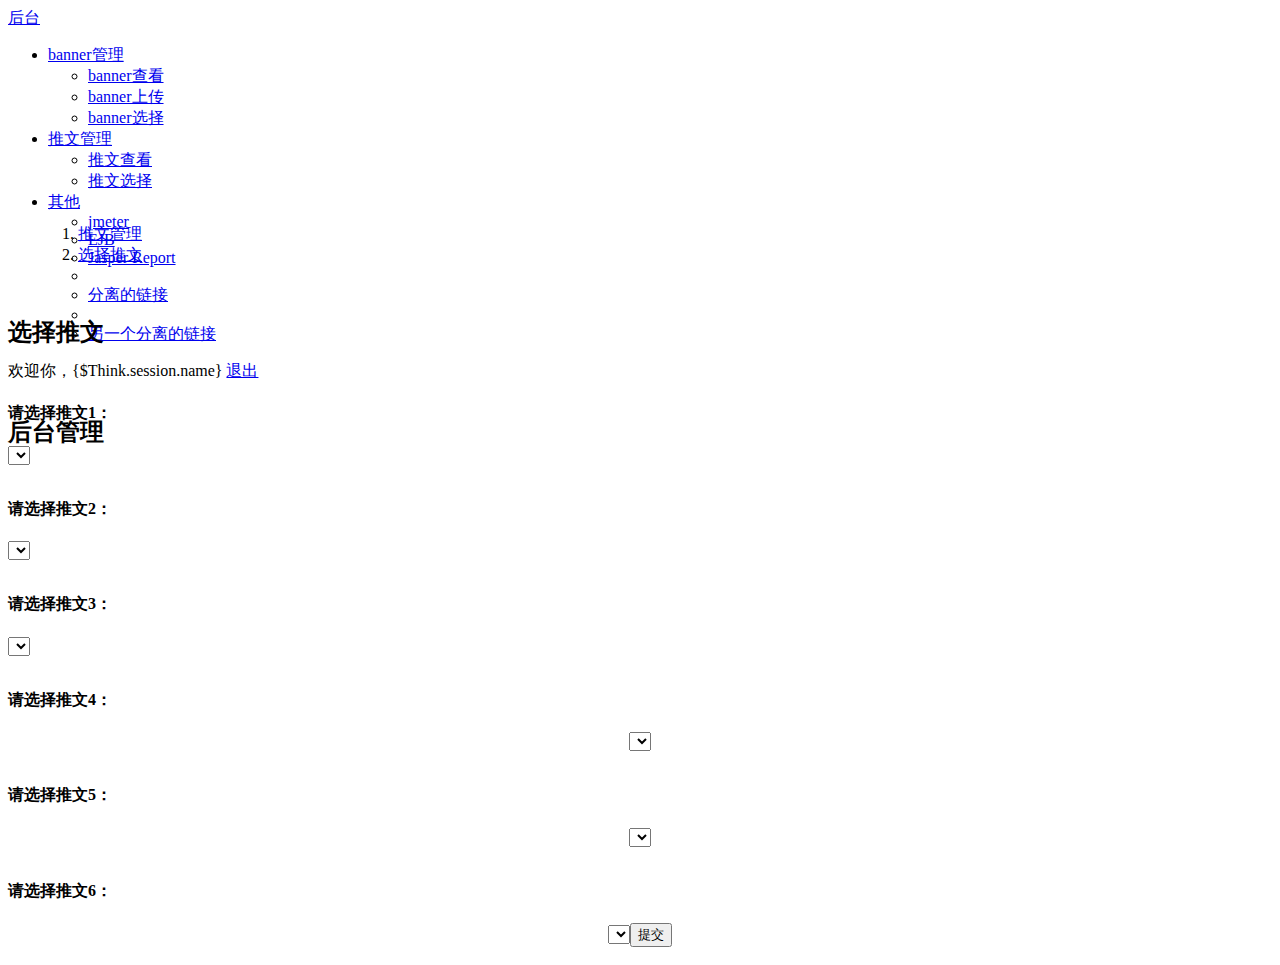
==== Home/Home/View/admin/article_choose.html @ bde37e23 "完成展示，选择还差入库" ====
<!DOCTYPE html>
<html lang="en">
</html>
<head>
    <meta content="IE=edge" http-equiv="X-UA-Compatible"/>
    <meta content="width=device-width, initial-scale=1" name="viewport"/>
    <meta charset="utf-8"/>
    <title>
        后台页面
    </title>
</head>
<script src="__PUBLIC__/js/jquery/2.0.0/jquery.min.js" type="text/javascript">
</script>
<link rel="stylesheet" type="text/css" href="__PUBLIC__/css/bootstrap/3.3.6/bootstrap.css">
<script src="__PUBLIC__/js/bootstrap/3.3.6/bootstrap.js" type="text/javascript">
</script>
<style type="text/css">
    .jumbotron {
        height: 200px;
        margin: 0;
        padding: 0;
    }

    .nav .dropdown {
        margin-left: 50px;
    }

    #wel {
        margin-top: 10px;
        padding-right: 50px;
    }

    .breadcrumb {
        padding-left: 70px;
    }

    .name {
        margin: 10px;
    }

    button {
        margin-top: 20px;
    }

    .navbar {
        margin-bottom: 0px;
    }

    .form-control {
        margin-bottom: 13px;
    }

    h2 {
        margin: 0;
        line-height: 100px;
    }
</style>
<body>
<!-- 巨幕 -->
<div class="jumbotron">
    <!-- 导航 -->
    <nav class="navbar navbar-default" role="navigation">
        <div class="container-fluid">
            <div class="navbar-header">
                <a class="navbar-brand" href="#">后台</a>
            </div>
            <div>
                <ul class="nav navbar-nav">
                    <li class="active">
                        <a href="#" class="dropdown-toggle" data-toggle="dropdown">
                            banner管理
                            <b class="caret"></b>
                        </a>
                        <ul class="dropdown-menu">
                            <li><a href="{:U('home/admin/banner_view')}">banner查看</a></li>
                            <li><a href="{:U('home/admin/banner_upload')}">banner上传</a></li>
                            <li><a href="{:U('home/admin/banner_choose')}">banner选择</a></li>
                        </ul>
                    </li>
                    <li>
                        <a href="#" class="dropdown-toggle" data-toggle="dropdown">
                            推文管理
                            <b class="caret"></b>
                        </a>
                        <ul class="dropdown-menu">
                            <li><a href="{:U('home/admin/article_view')}">推文查看</a></li>
                            <li><a href="{:U('home/admin/article_choose')}">推文选择</a></li>
                        </ul>
                    </li>
                    <li>
                        <a href="#" class="dropdown-toggle" data-toggle="dropdown">
                            其他
                            <b class="caret"></b>
                        </a>
                        <ul class="dropdown-menu">
                            <li><a href="#">jmeter</a></li>
                            <li><a href="#">EJB</a></li>
                            <li><a href="#">Jasper Report</a></li>
                            <li class="divider"></li>
                            <li><a href="#">分离的链接</a></li>
                            <li class="divider"></li>
                            <li><a href="www.baidu.com">另一个分离的链接</a></li>
                        </ul>
                    </li>
                </ul>
            </div>
            <div class="pull-right" id="wel">
            <span class="text-muted">
                欢迎你，{$Think.session.name}
                <a class="btn btn-info btn-xs active" href="{:U('home/login/checkout')}" role="button">
                    退出
                </a>
            </span>
            </div>
        </div>
    </nav>
    <h2 class="text-center text-muted">
        后台管理
    </h2>
</div>
<!-- 面包屑导航 -->
<ol class="breadcrumb">
    <li>
        <a href="#">
            推文管理
        </a>
    </li>
    <li>
        <a href="#">
            选择推文
        </a>
    </li>
</ol>
<!-- 主区域 -->
<div class="container">
    <!-- 栅格化 -->
    <div class="row">
        <div class="col-md-11 text-center">
            <h2>
                选择推文
            </h2>
        </div>
    </div>
    <form action="{:U('home/admin/banner_change')}" method="post">
        <div class="row">
            <div class="col-md-3 text-center">
                <p>
                <h4>请选择推文1：</h4>
                </p>
            </div>
            <div class="col-md-8">
                <select class="form-control" name="article1" id="select1">

                </select>
            </div>
        </div>
        <div class="row">
            <div class="col-md-3 text-center">
                <p>
                <h4>请选择推文2：</h4>
                </p>
            </div>
            <div class="col-md-8">
                <select class="form-control" name="article2" id="select2">

                </select>
            </div>
        </div>
        <div class="row">
            <div class="col-md-3 text-center">
                <p>
                <h4>请选择推文3：</h4>
                </p>
            </div>
            <div class="col-md-8">
                <select class="form-control" name="article3" id="select3">

                </select>
            </div>
        </div>
        <div class="row">
            <div class="col-md-3 text-center">
                <p>
                <h4>请选择推文4：</h4>
                </p>
            </div>
            <div class="col-md-8" align="center">
                <select class="form-control" name="article4" id="select4">

                </select>
            </div>
        </div>
        <div class="row">
            <div class="col-md-3 text-center">
                <p>
                <h4>请选择推文5：</h4>
                </p>
            </div>
            <div class="col-md-8" align="center">
                <select class="form-control" name="article5" id="select5">

                </select>
            </div>
        </div>
        <div class="row">
            <div class="col-md-3 text-center">
                <p>
                <h4>请选择推文6：</h4>
                </p>
            </div>
            <div class="col-md-8" align="center">
                <select class="form-control" name="article6" id="select6">

                <input class="btn btn-success" type="submit" value="提交">
            </div>
        </div>
    </form>
</div>
</body>
<script>
    //获取6个标题
    var title=new Array("{$titles[0]}","{$titles[1]}","{$titles[2]}","{$titles[3]}","{$titles[4]}","{$titles[5]}");
    var page = ({$page} - 1) * 13;
    $(document).ready(function () {
        if (page != 0) {
            getActicle(page, 12);
        } else
            getActicle(page, 11);
    });

//    排版
    function edit(data){
        var html="";
        for(var i=1;i<=6;i++){
            for(var j=1;j<=Object.keys(data).length;j++){
                if(title[i-1]==data[j]['title']){
                    $('#select'+i).append("<option selected='selected'>"+data[j]['title']+"</option>");

                }else{
                    $('#select'+i).append("<option>"+data[j]['title']+"</option>");
                }

            }
        }
    }
    //时间戳转换Y-M-D
    function getLocalTime(nS) {
        return new Date(parseInt(nS) * 1000).toLocaleString().replace(/:\d{1,2}$/, ' ');
    }
    function getActicle(offest, count) {
        $.ajax({
            url: 'http://125.216.144.55/weixin/index.php/home/index/getNews', // 跳转到 action
            type: 'get',
            timeout: 1000, //超时时间设置，单位毫秒
            data: {
                'offset': offest,//偏移量
                'count': count  //数量
            },
            crossDomain: true,
            dataType: 'jsonp',
            jsonpCallback: "jsonpHandler",//为jsonp请求指定一个回调函数名。这个值将用来取代jQuery自动生成的随机函数名。这主要用来让jQuery生成度独特的函数名，这样管理请求更容易，也能方便地提供回调函数和错误处理。你也可以在想让浏览器缓存GET请求的时候，指定这个回调函数名。
            success: function (data) {
                console.log(data);
                edit(data);
            },
            error: function () {

            }
        });
    }
</script>
</html>
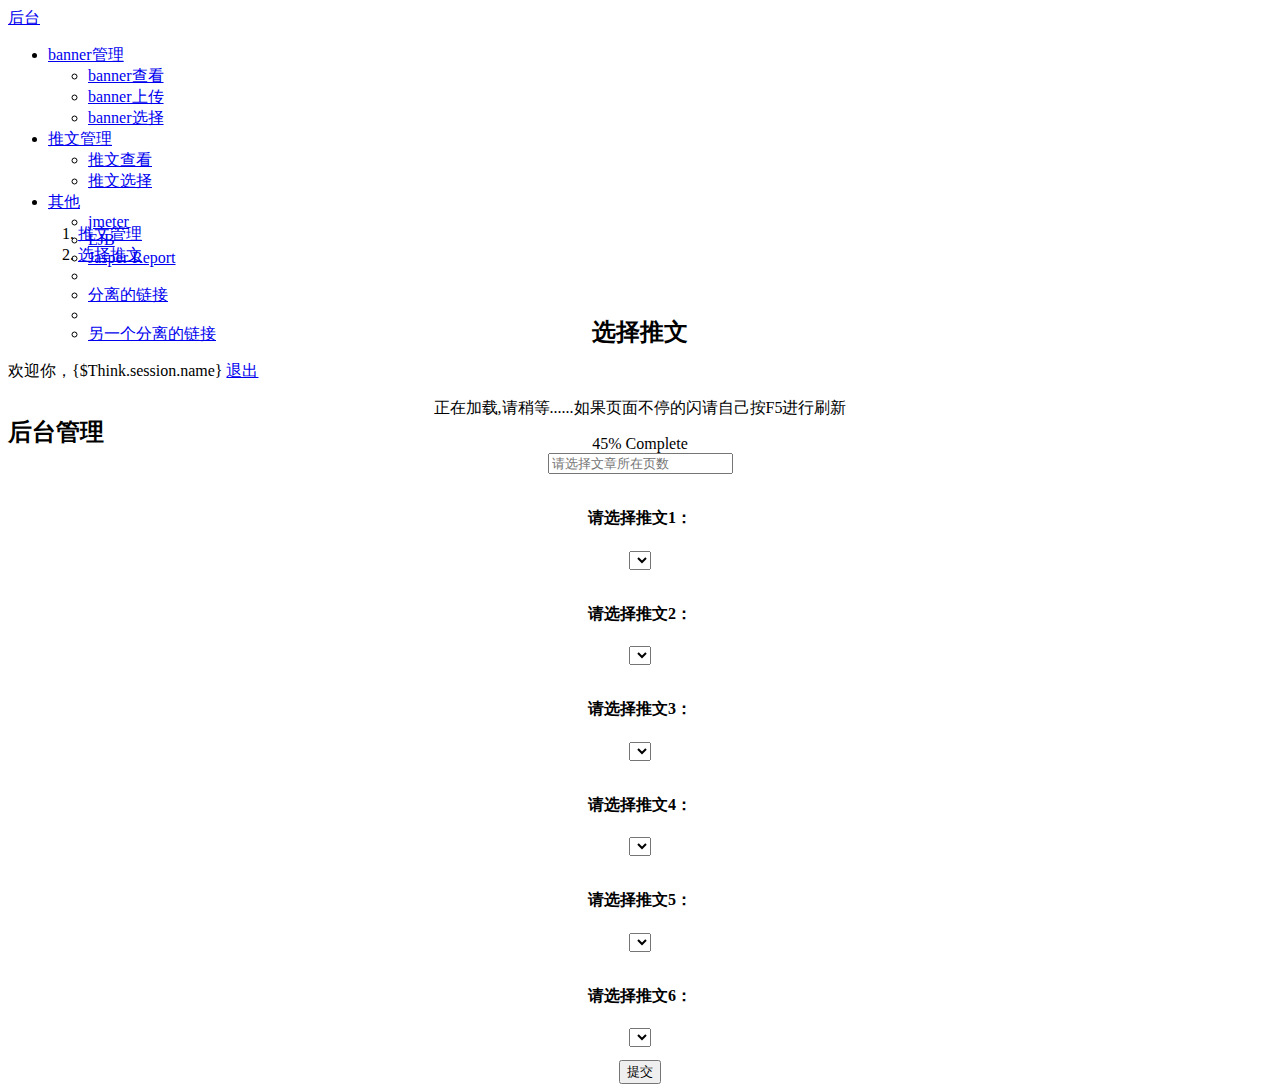
==== commit 46c76201: "-m完成页码 进度条" ====
--- a/Home/Home/View/admin/article_choose.html
+++ b/Home/Home/View/admin/article_choose.html
@@ -36,10 +36,6 @@
 
     .name {
         margin: 10px;
-    }
-
-    button {
-        margin-top: 20px;
     }
 
     .navbar {
@@ -132,17 +128,32 @@
     </li>
 </ol>
 <!-- 主区域 -->
-<div class="container">
+<div class="container" align="center">
+    
     <!-- 栅格化 -->
     <div class="row">
-        <div class="col-md-11 text-center">
+        <div class="col-md-12 text-center">
             <h2>
                 选择推文
             </h2>
         </div>
+        <div class="progress" style="width: 40%">
+            <p class="bg-info">正在加载,请稍等......如果页面不停的闪请自己按F5进行刷新</p>
+        </div>
+        <div class="progress" style="width: 40%">
+            <div class="progress-bar progress-bar-striped active" role="progressbar" aria-valuenow="45" aria-valuemin="0"
+                 aria-valuemax="100" style="width: 100%">
+                <span class="sr-only">45% Complete</span>
+            </div>
+        </div>
     </div>
-    <form action="{:U('home/admin/banner_change')}" method="post">
-        <div class="row">
+    <div class="row form-select" text-align="center">
+        <div class="col-md-2" style="float: none;">
+            <input type="number" id="choose_page" class="form-control" min="1" placeholder="请选择文章所在页数">
+        </div>
+    </div>
+    <form action="{:U('home/admin/article_change')}" method="post">
+        <div class="row form-select">
             <div class="col-md-3 text-center">
                 <p>
                 <h4>请选择推文1：</h4>
@@ -150,11 +161,14 @@
             </div>
             <div class="col-md-8">
                 <select class="form-control" name="article1" id="select1">
-
-                </select>
-            </div>
-        </div>
-        <div class="row">
+                </select>
+                <input type="hidden" id="title1" name="title1"/>
+                <input type="hidden" id="url1" name="url1"/>
+                <input type="hidden" id="img1" name="img1"/>
+                <input type="hidden" id="author1" name="author1"/>
+            </div>
+        </div>
+        <div class="row form-select">
             <div class="col-md-3 text-center">
                 <p>
                 <h4>请选择推文2：</h4>
@@ -162,11 +176,14 @@
             </div>
             <div class="col-md-8">
                 <select class="form-control" name="article2" id="select2">
-
-                </select>
-            </div>
-        </div>
-        <div class="row">
+                </select>
+                <input type="hidden" id="title2" name="title2"/>
+                <input type="hidden" id="url2" name="url2"/>
+                <input type="hidden" id="img2" name="img2"/>
+                <input type="hidden" id="author2" name="author2"/>
+            </div>
+        </div>
+        <div class="row form-select">
             <div class="col-md-3 text-center">
                 <p>
                 <h4>请选择推文3：</h4>
@@ -174,11 +191,14 @@
             </div>
             <div class="col-md-8">
                 <select class="form-control" name="article3" id="select3">
-
-                </select>
-            </div>
-        </div>
-        <div class="row">
+                </select>
+                <input type="hidden" id="title3" name="title3"/>
+                <input type="hidden" id="url3" name="url3"/>
+                <input type="hidden" id="img3" name="img3"/>
+                <input type="hidden" id="author3" name="author3"/>
+            </div>
+        </div>
+        <div class="row form-select">
             <div class="col-md-3 text-center">
                 <p>
                 <h4>请选择推文4：</h4>
@@ -186,11 +206,14 @@
             </div>
             <div class="col-md-8" align="center">
                 <select class="form-control" name="article4" id="select4">
-
-                </select>
-            </div>
-        </div>
-        <div class="row">
+                </select>
+                <input type="hidden" id="title4" name="title4"/>
+                <input type="hidden" id="url4" name="url4"/>
+                <input type="hidden" id="img4" name="img4"/>
+                <input type="hidden" id="author4" name="author4"/>
+            </div>
+        </div>
+        <div class="row form-select">
             <div class="col-md-3 text-center">
                 <p>
                 <h4>请选择推文5：</h4>
@@ -198,19 +221,30 @@
             </div>
             <div class="col-md-8" align="center">
                 <select class="form-control" name="article5" id="select5">
-
-                </select>
-            </div>
-        </div>
-        <div class="row">
+                </select>
+                <input type="hidden" id="title5" name="title5"/>
+                <input type="hidden" id="url5" name="url5"/>
+                <input type="hidden" id="img5" name="img5"/>
+                <input type="hidden" id="author5" name="author5"/>
+            </div>
+        </div>
+        <div class="row form-select">
             <div class="col-md-3 text-center">
                 <p>
                 <h4>请选择推文6：</h4>
                 </p>
             </div>
-            <div class="col-md-8" align="center">
+            <div class="col-md-8">
                 <select class="form-control" name="article6" id="select6">
-
+                </select>
+                <input type="hidden" id="title6" value="1" name="title6"/>
+                <input type="hidden" id="url6" name="url6"/>
+                <input type="hidden" id="img6" name="img6"/>
+                <input type="hidden" id="author6" name="author6"/>
+            </div>
+        </div>
+        <div class="row form-select">
+            <div class="col-xs-12 col-sm-12 col-md-12 col-lg-12" align="center">
                 <input class="btn btn-success" type="submit" value="提交">
             </div>
         </div>
@@ -219,27 +253,58 @@
 </body>
 <script>
     //获取6个标题
-    var title=new Array("{$titles[0]}","{$titles[1]}","{$titles[2]}","{$titles[3]}","{$titles[4]}","{$titles[5]}");
+    var title = new Array("{$titles[0]}", "{$titles[1]}", "{$titles[2]}", "{$titles[3]}", "{$titles[4]}", "{$titles[5]}");
     var page = ({$page} - 1) * 13;
+    var now=-1;
+    var article;
     $(document).ready(function () {
+        $(".form-select").css('display','none');
         if (page != 0) {
             getActicle(page, 12);
         } else
             getActicle(page, 11);
+        //监听更换页码
+        $("#choose_page").on("blur",function (e) {
+            $(".progress").css('display','block');
+            $(".form-select").css('display','none');
+            if(e.target.value==null){
+                console.log(now);
+            }else{
+                now=(e.target.value-1)*13;
+            }
+
+            for (var i = 1; i <= 6; i++) {
+                $('#select' + i).html("");
+            }
+            getActicle(now, 12);
+        });
+
+        //监听更换文章 保存hidden值
+        for (var i = 1; i <= 6; i++) {
+            $('#select'+i).on("change",function (e) {
+//                console.log(e.target.value);
+                for(var j = 1; j <= Object.keys(article).length; j++){
+                    if((article[j]['title'])==e.target.value){
+                        $("#title"+i).val(article[j]['title']);
+                        $("#author"+i).val(article[j]['author']);
+                        $("#url"+i).val(article[j]['url']);
+                        $("#img"+i).val(article[j]['thumb_url']);
+                    }
+                }
+            })
+        }
+
     });
 
-//    排版
-    function edit(data){
-        var html="";
-        for(var i=1;i<=6;i++){
-            for(var j=1;j<=Object.keys(data).length;j++){
-                if(title[i-1]==data[j]['title']){
-                    $('#select'+i).append("<option selected='selected'>"+data[j]['title']+"</option>");
-
-                }else{
-                    $('#select'+i).append("<option>"+data[j]['title']+"</option>");
+    //    排版
+    function edit(data) {
+        var html = "";
+        for (var i = 1; i <= 6; i++) {
+            $('#select' + i).append("<option selected='selected'>" + title[i - 1] + "</option>");
+            for (var j = 1; j <= Object.keys(data).length; j++) {
+                if (title[i - 1] != data[j]['title']) {
+                    $('#select' + i).append("<option>" + data[j]['title'] + "</option>");
                 }
-
             }
         }
     }
@@ -262,9 +327,15 @@
             success: function (data) {
                 console.log(data);
                 edit(data);
+                article=data;
+                $(".form-select").css('display','block');
+                $(".progress").css('display','none');
             },
             error: function () {
-
+                console.log("失败了");
+                var container = $('.container');
+                container.append('<p class="bg-info">正在加载,请稍等......</p>');
+                location.reload();
             }
         });
     }
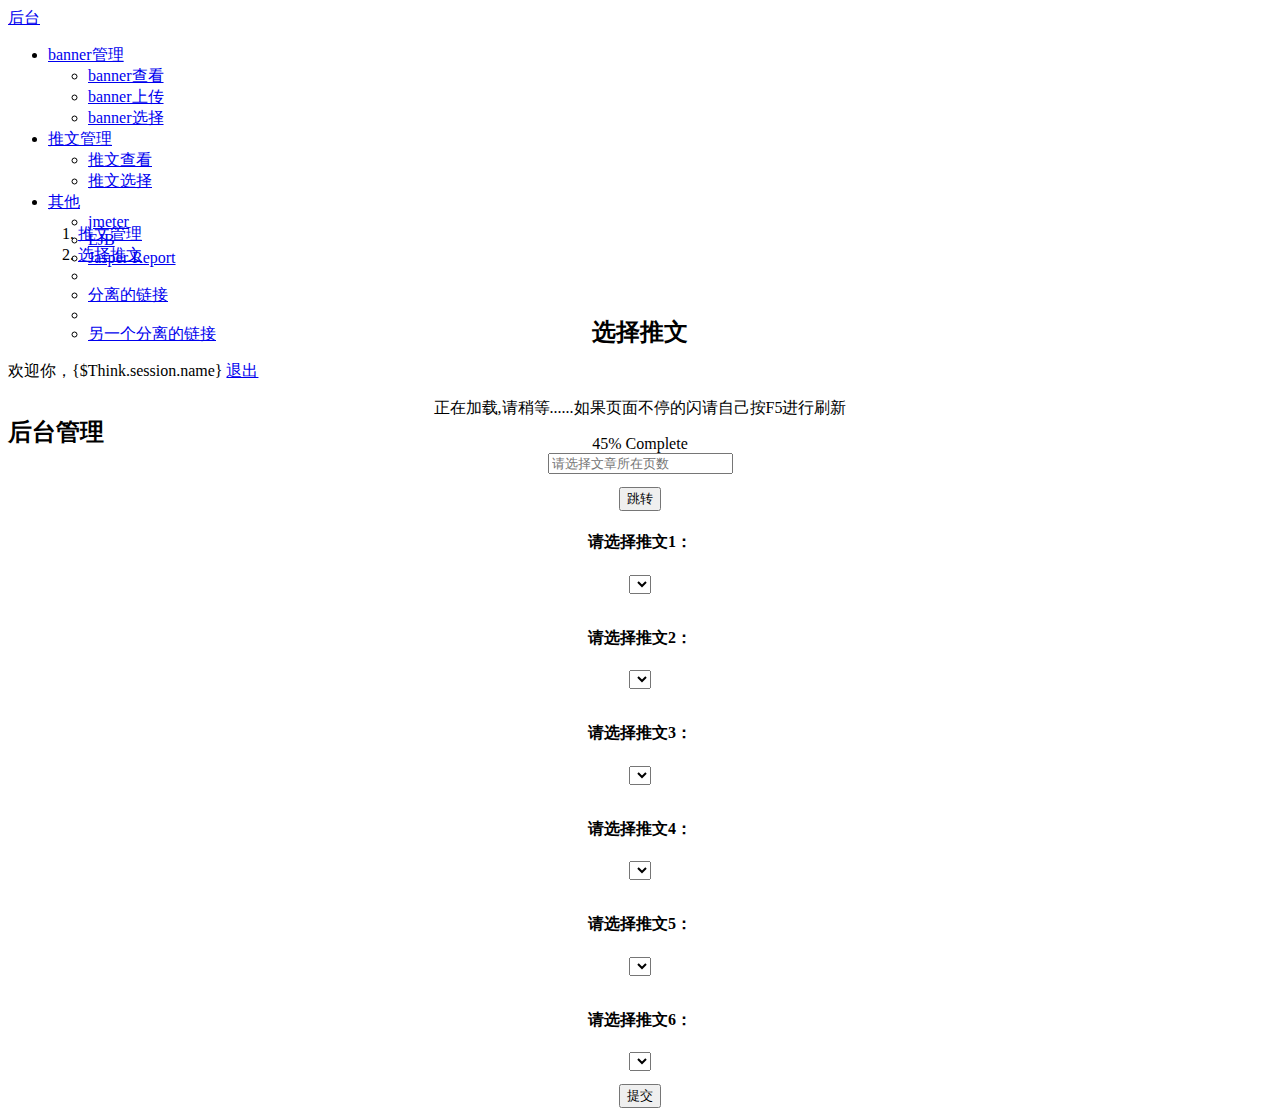
==== commit 8fcf0102: "大致完成 欠缺推文展示换算 jsonp更好解决方法 防盗链绕过" ====
--- a/Home/Home/View/admin/article_choose.html
+++ b/Home/Home/View/admin/article_choose.html
@@ -129,7 +129,7 @@
 </ol>
 <!-- 主区域 -->
 <div class="container" align="center">
-    
+
     <!-- 栅格化 -->
     <div class="row">
         <div class="col-md-12 text-center">
@@ -141,7 +141,8 @@
             <p class="bg-info">正在加载,请稍等......如果页面不停的闪请自己按F5进行刷新</p>
         </div>
         <div class="progress" style="width: 40%">
-            <div class="progress-bar progress-bar-striped active" role="progressbar" aria-valuenow="45" aria-valuemin="0"
+            <div class="progress-bar progress-bar-striped active" role="progressbar" aria-valuenow="45"
+                 aria-valuemin="0"
                  aria-valuemax="100" style="width: 100%">
                 <span class="sr-only">45% Complete</span>
             </div>
@@ -149,7 +150,10 @@
     </div>
     <div class="row form-select" text-align="center">
         <div class="col-md-2" style="float: none;">
-            <input type="number" id="choose_page" class="form-control" min="1" placeholder="请选择文章所在页数">
+            <input type="number" id="now" class="form-control" min="1" placeholder="请选择文章所在页数">
+        </div>
+        <div class="col-md-2" style="float: none;">
+            <button type="button" id="choose_page" class="btn btn-success">跳转</button>
         </div>
     </div>
     <form action="{:U('home/admin/article_change')}" method="post">
@@ -162,10 +166,10 @@
             <div class="col-md-8">
                 <select class="form-control" name="article1" id="select1">
                 </select>
-                <input type="hidden" id="title1" name="title1"/>
-                <input type="hidden" id="url1" name="url1"/>
-                <input type="hidden" id="img1" name="img1"/>
-                <input type="hidden" id="author1" name="author1"/>
+                <input type="hidden" id="title1" name="title1" value="{$titles[0]}"/>
+                <input type="hidden" id="url1" name="url1" value="{$urls[0]}"/>
+                <input type="hidden" id="img1" name="img1" value="{$imgs[0]}"/>
+                <input type="hidden" id="author1" name="author1" value="{$authors[0]}"/>
             </div>
         </div>
         <div class="row form-select">
@@ -177,10 +181,10 @@
             <div class="col-md-8">
                 <select class="form-control" name="article2" id="select2">
                 </select>
-                <input type="hidden" id="title2" name="title2"/>
-                <input type="hidden" id="url2" name="url2"/>
-                <input type="hidden" id="img2" name="img2"/>
-                <input type="hidden" id="author2" name="author2"/>
+                <input type="hidden" id="title2" name="title2" value="{$titles[1]}"/>
+                <input type="hidden" id="url2" name="url2" value="{$urls[1]}"/>
+                <input type="hidden" id="img2" name="img2" value="{$imgs[1]}"/>
+                <input type="hidden" id="author2" name="author2" value="{$authors[1]}"/>
             </div>
         </div>
         <div class="row form-select">
@@ -192,10 +196,10 @@
             <div class="col-md-8">
                 <select class="form-control" name="article3" id="select3">
                 </select>
-                <input type="hidden" id="title3" name="title3"/>
-                <input type="hidden" id="url3" name="url3"/>
-                <input type="hidden" id="img3" name="img3"/>
-                <input type="hidden" id="author3" name="author3"/>
+                <input type="hidden" id="title3" name="title3" value="{$titles[2]}"/>
+                <input type="hidden" id="url3" name="url3" value="{$urls[2]}"/>
+                <input type="hidden" id="img3" name="img3" value="{$imgs[2]}"/>
+                <input type="hidden" id="author3" name="author3" value="{$authors[2]}"/>
             </div>
         </div>
         <div class="row form-select">
@@ -207,10 +211,10 @@
             <div class="col-md-8" align="center">
                 <select class="form-control" name="article4" id="select4">
                 </select>
-                <input type="hidden" id="title4" name="title4"/>
-                <input type="hidden" id="url4" name="url4"/>
-                <input type="hidden" id="img4" name="img4"/>
-                <input type="hidden" id="author4" name="author4"/>
+                <input type="hidden" id="title4" name="title4" value="{$titles[3]}"/>
+                <input type="hidden" id="url4" name="url4" value="{$urls[3]}"/>
+                <input type="hidden" id="img4" name="img4" value="{$imgs[3]}"/>
+                <input type="hidden" id="author4" name="author4" value="{$authors[3]}"/>
             </div>
         </div>
         <div class="row form-select">
@@ -222,10 +226,10 @@
             <div class="col-md-8" align="center">
                 <select class="form-control" name="article5" id="select5">
                 </select>
-                <input type="hidden" id="title5" name="title5"/>
-                <input type="hidden" id="url5" name="url5"/>
-                <input type="hidden" id="img5" name="img5"/>
-                <input type="hidden" id="author5" name="author5"/>
+                <input type="hidden" id="title5" name="title5" value="{$titles[4]}"/>
+                <input type="hidden" id="url5" name="url5" value="{$urls[4]}"/>
+                <input type="hidden" id="img5" name="img5" value="{$imgs[4]}"/>
+                <input type="hidden" id="author5" name="author5" value="{$authors[4]}"/>
             </div>
         </div>
         <div class="row form-select">
@@ -237,10 +241,10 @@
             <div class="col-md-8">
                 <select class="form-control" name="article6" id="select6">
                 </select>
-                <input type="hidden" id="title6" value="1" name="title6"/>
-                <input type="hidden" id="url6" name="url6"/>
-                <input type="hidden" id="img6" name="img6"/>
-                <input type="hidden" id="author6" name="author6"/>
+                <input type="hidden" id="title6" name="title6" value="{$titles[5]}"/>
+                <input type="hidden" id="url6" name="url6" value="{$urls[5]}"/>
+                <input type="hidden" id="img6" name="img6" value="{$imgs[5]}"/>
+                <input type="hidden" id="author6" name="author6" value="{$authors[5]}"/>
             </div>
         </div>
         <div class="row form-select">
@@ -255,47 +259,56 @@
     //获取6个标题
     var title = new Array("{$titles[0]}", "{$titles[1]}", "{$titles[2]}", "{$titles[3]}", "{$titles[4]}", "{$titles[5]}");
     var page = ({$page} - 1) * 13;
-    var now=-1;
+    var now = -1;
     var article;
+    var p=-1;
     $(document).ready(function () {
-        $(".form-select").css('display','none');
+        $(".form-select").css('display', 'none');
         if (page != 0) {
             getActicle(page, 12);
         } else
             getActicle(page, 11);
         //监听更换页码
-        $("#choose_page").on("blur",function (e) {
-            $(".progress").css('display','block');
-            $(".form-select").css('display','none');
-            if(e.target.value==null){
-                console.log(now);
-            }else{
-                now=(e.target.value-1)*13;
-            }
-
-            for (var i = 1; i <= 6; i++) {
-                $('#select' + i).html("");
-            }
-            getActicle(now, 12);
+        $("#choose_page").on("click", function (e) {
+            if ($("#now").val()&&$("#now").val()!=p) {
+                $(".progress").css('display', 'block');
+                $(".form-select").css('display', 'none');
+                now=$("#now").val() * 13;
+                p=$("#now").val();
+                for (var i = 1; i <= 6; i++) {
+                    $('#select' + i).html("");
+                }
+                getActicle(now, 12);
+            }
+            if(!$("#now").val()){
+                alert("页码不能为空");
+            }
         });
 
         //监听更换文章 保存hidden值
+        var title;
         for (var i = 1; i <= 6; i++) {
-            $('#select'+i).on("change",function (e) {
-//                console.log(e.target.value);
-                for(var j = 1; j <= Object.keys(article).length; j++){
-                    if((article[j]['title'])==e.target.value){
-                        $("#title"+i).val(article[j]['title']);
-                        $("#author"+i).val(article[j]['author']);
-                        $("#url"+i).val(article[j]['url']);
-                        $("#img"+i).val(article[j]['thumb_url']);
+            saveChange(i);
+        }
+
+    });
+    //给hidden的input赋值
+    function saveChange(i) {
+        $('#select' + i).on("change", function (e) {
+            for (var j = 1; j <= Object.keys(article).length; j++) {
+                if ((article[j]['title']) == e.target.value) {
+                    if(article[j]['author']==""||article[j]['author']==" "){
+                        article[j]['author']="暂无作者";
                     }
+                    $("#title" + i).val(article[j]['title']);
+                    $("#author" + i).val(userDate(article[j]['update_time'])+"  "+article[j]['author']);
+                    $("#url" + i).val(article[j]['url']);
+                    $("#img" + i).val("http://read.html5.qq.com/image?src=forum&q=5&r=0&imgflag=7&imageUrl="+article[j]['thumb_url']);
+                    break;
                 }
-            })
-        }
-
-    });
-
+            }
+        })
+    }
     //    排版
     function edit(data) {
         var html = "";
@@ -311,6 +324,14 @@
     //时间戳转换Y-M-D
     function getLocalTime(nS) {
         return new Date(parseInt(nS) * 1000).toLocaleString().replace(/:\d{1,2}$/, ' ');
+    }
+    //时间戳转换成八位日期2014-5-5
+    function userDate(uData){
+        var myDate = new Date(uData*1000);
+        var year = myDate.getFullYear();
+        var month = myDate.getMonth() + 1;
+        var day = myDate.getDate();
+        return month + '-' + day + '-' + year;
     }
     function getActicle(offest, count) {
         $.ajax({
@@ -327,9 +348,9 @@
             success: function (data) {
                 console.log(data);
                 edit(data);
-                article=data;
-                $(".form-select").css('display','block');
-                $(".progress").css('display','none');
+                article = data;
+                $(".form-select").css('display', 'block');
+                $(".progress").css('display', 'none');
             },
             error: function () {
                 console.log("失败了");
